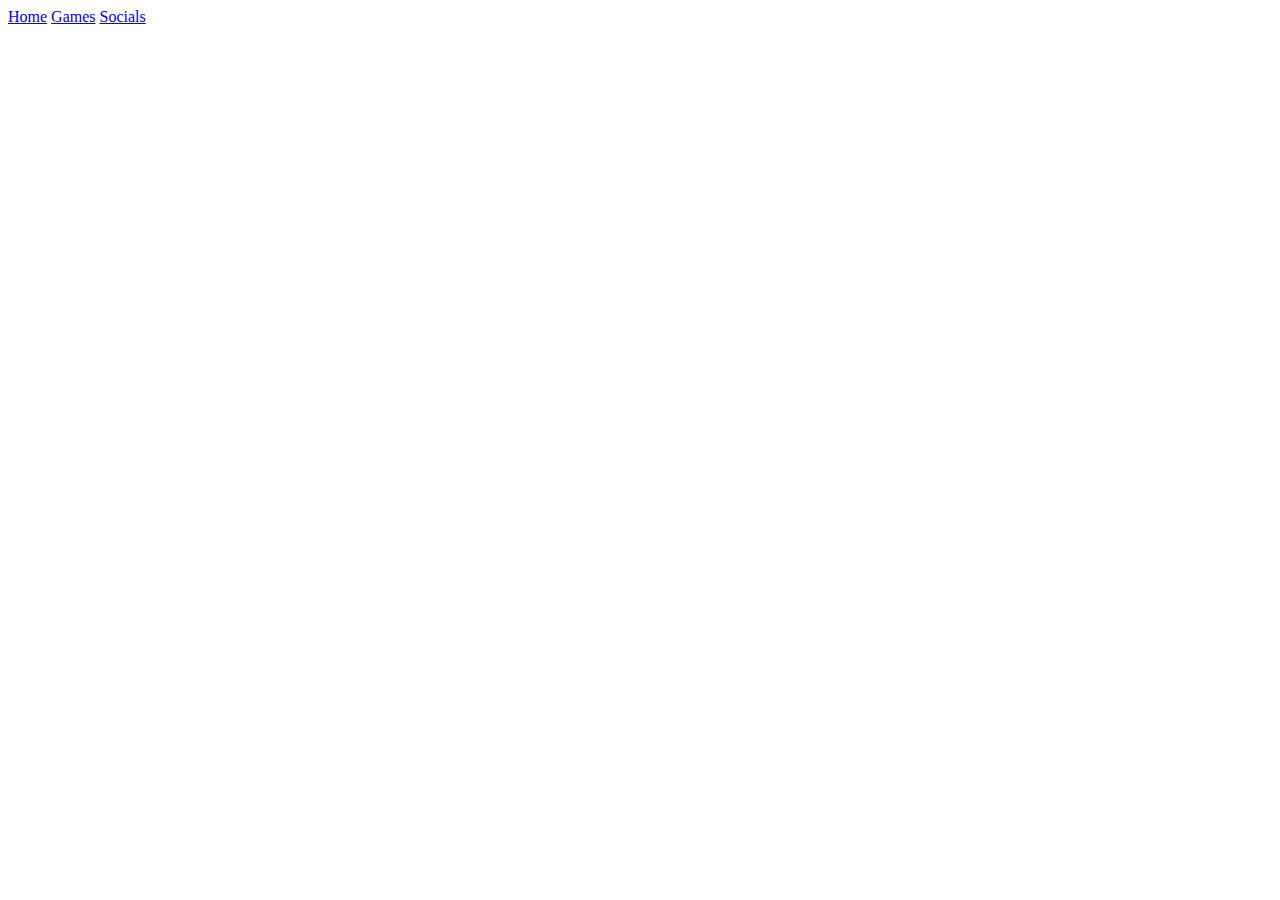
==== games/index.html @ 5643c585 "Added Topnav" ====
<!DOCTYPE html>
<html lang="en">
  <head>
    <meta charset="UTF-8">
    <meta name="viewport" content="width=device-width, initial-scale=1.0">
    <title>PurpleVortX Games - Games</title>
    <link rel="stylesheet" href="./style.css">
  </head>
  <body>
    <div class="topnav">
      <a href="https://purplevortx.github.io/">Home</a>
      <a class="active" href="https://purplevortx.github.io/games/">Games</a>
      <a href="https://purplevortx.github.io/socials/">Socials</a>
    </div>
  </body>
</html>
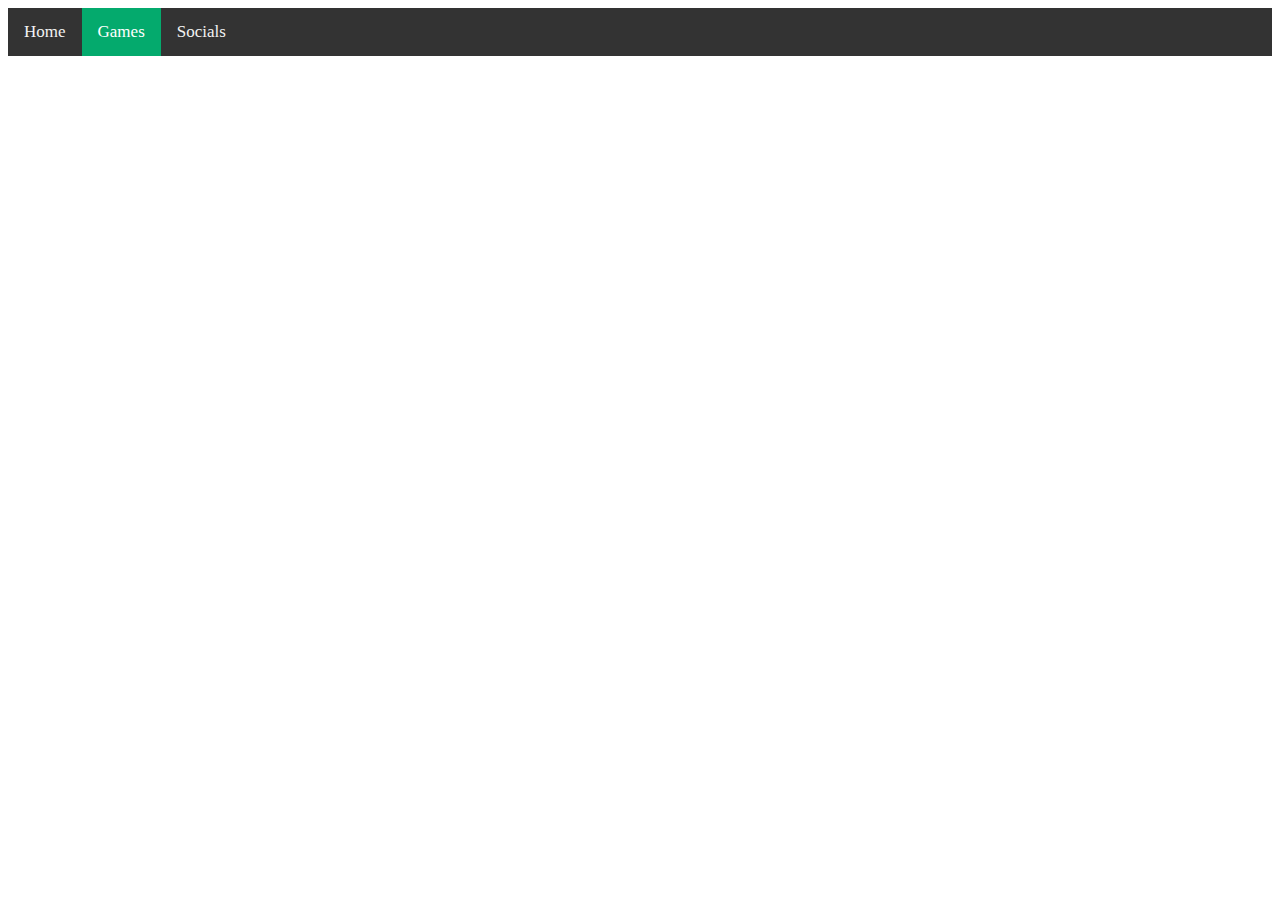
==== commit 19cd31ba: "Fixed Stuff" ====
--- a/games/index.html
+++ b/games/index.html
@@ -4,7 +4,7 @@
     <meta charset="UTF-8">
     <meta name="viewport" content="width=device-width, initial-scale=1.0">
     <title>PurpleVortX Games - Games</title>
-    <link rel="stylesheet" href="./style.css">
+    <link rel="stylesheet" href="https://purplevortx.github.io/style.css">
   </head>
   <body>
     <div class="topnav">
